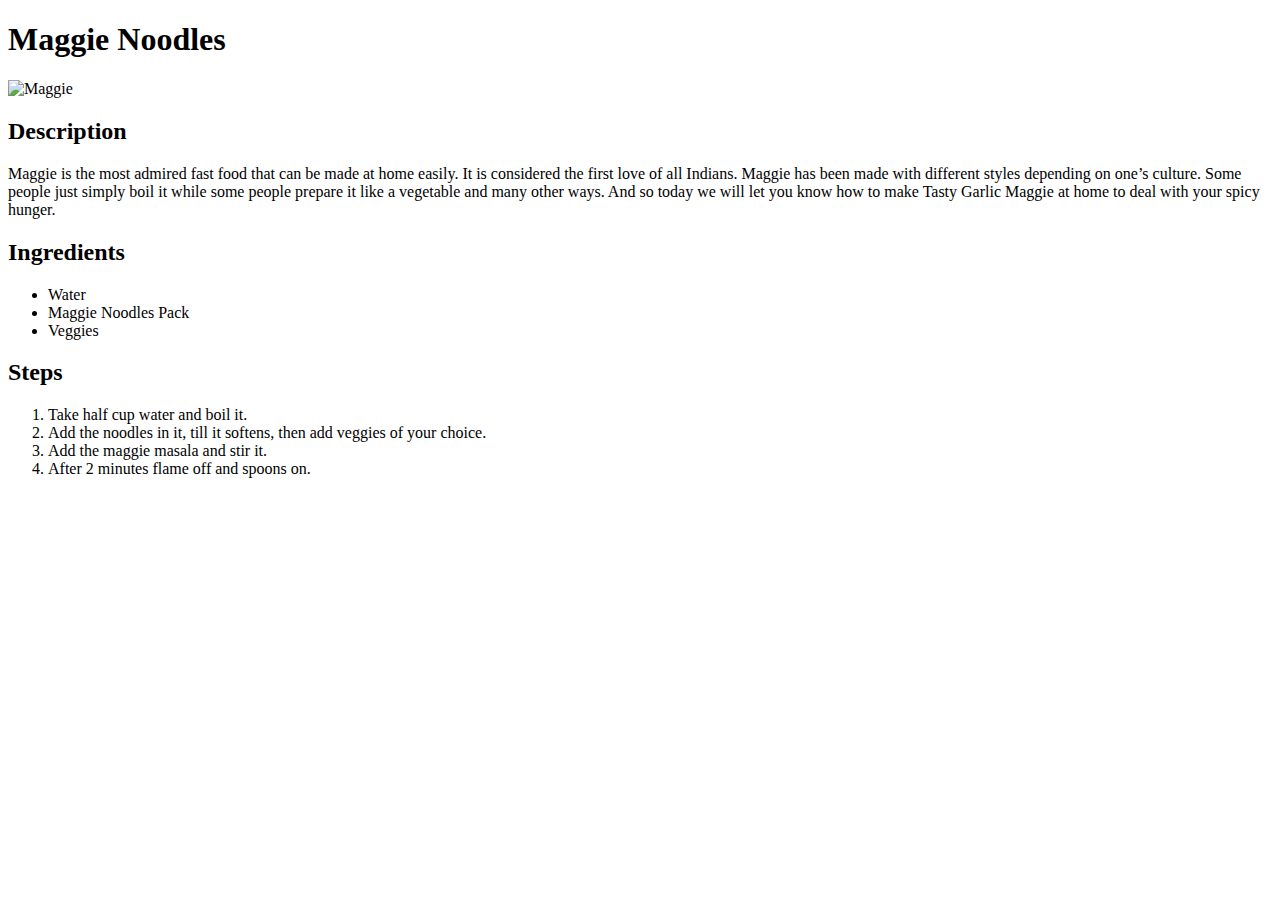
==== recipes/Maggie_Noodles.html @ 6dcaac1b "Modification in index.html and added more recipes" ====
<!DOCTYPE html>
<html lang="en">
<head>
    <meta charset="UTF-8">
    <meta name="viewport" content="width=device-width, initial-scale=1.0">
    <title>Maggie Noodles</title>
</head>
<body>
    <h1>Maggie Noodles</h1>
    <img src="https://www.iwmbuzz.com/wp-content/uploads/2022/06/make-tasty-garlic-maggie-at-home-heres-the-recipe-920x518.jpg" alt="Maggie">
    <h2>Description</h2>
    <p>Maggie is the most admired fast food that can be made at home easily. It is considered the first love of all Indians. Maggie has been made with different styles depending on one’s culture. Some people just simply boil it while some people prepare it like a vegetable and many other ways. And so today we will let you know how to make Tasty Garlic Maggie at home to deal with your spicy hunger.
    </p>

    <h2>Ingredients</h2>
    <ul>
        <li>Water</li>
        <li>Maggie Noodles Pack</li>
        <li>Veggies</li>
    </ul>
    <h2>Steps</h2>
    <ol>
        <li>Take half cup water and boil it.</li>
        <li>Add the noodles in it, till it softens, then add veggies of your choice.</li>
        <li>Add the maggie masala and stir it.</li>
        <li>After 2 minutes flame off and spoons on.</li>
    </ol>
</body>
</html>
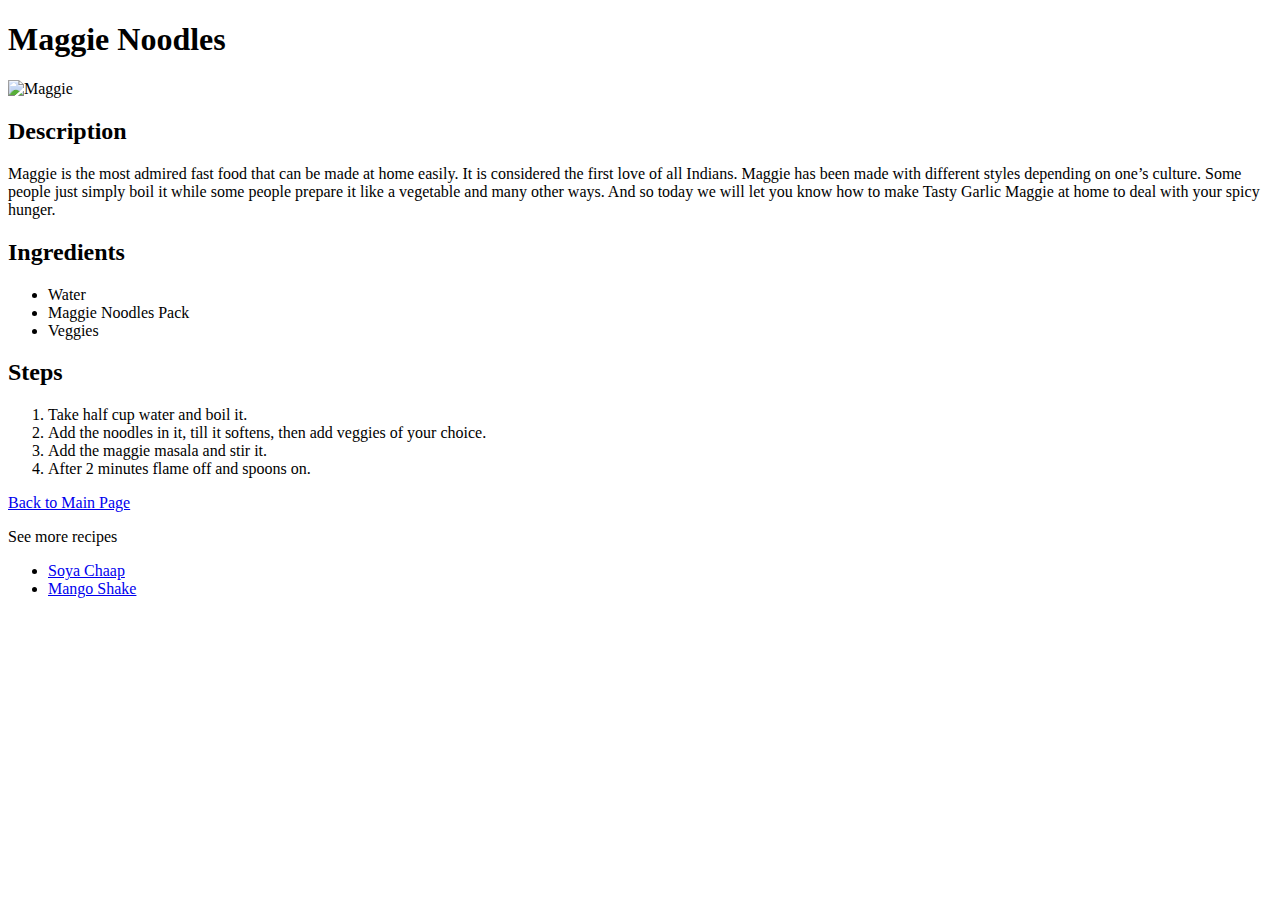
==== commit e0e2d977: "final commit: added recipes on index.html and added back to main and recipe feature to individual re" ====
--- a/recipes/Maggie_Noodles.html
+++ b/recipes/Maggie_Noodles.html
@@ -25,5 +25,11 @@
         <li>Add the maggie masala and stir it.</li>
         <li>After 2 minutes flame off and spoons on.</li>
     </ol>
+    <a href="../index.html">Back to Main Page</a>
+    <p>See more recipes</p>
+    <ul>
+        <li><a href="Soya_Chaap.html">Soya Chaap</a></li>
+        <li><a href="MangoShake.html">Mango Shake</a></li>
+    </ul>
 </body>
 </html>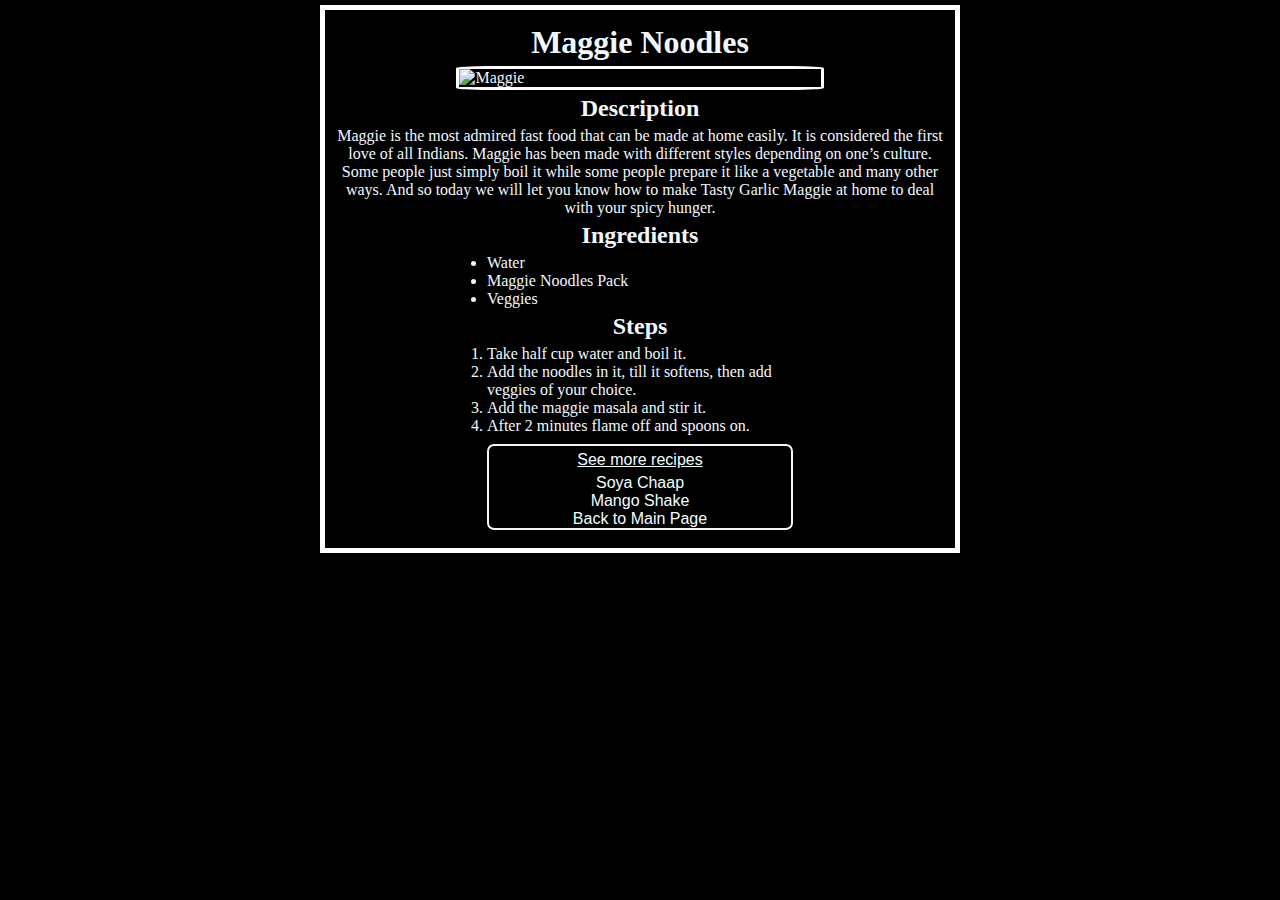
==== commit b4dc6c34: "modified html file" ====
--- a/recipes/Maggie_Noodles.html
+++ b/recipes/Maggie_Noodles.html
@@ -4,32 +4,35 @@
     <meta charset="UTF-8">
     <meta name="viewport" content="width=device-width, initial-scale=1.0">
     <title>Maggie Noodles</title>
+    <link rel="stylesheet" href="../styles/recipes-styles.css">
 </head>
 <body>
-    <h1>Maggie Noodles</h1>
-    <img src="https://www.iwmbuzz.com/wp-content/uploads/2022/06/make-tasty-garlic-maggie-at-home-heres-the-recipe-920x518.jpg" alt="Maggie">
-    <h2>Description</h2>
-    <p>Maggie is the most admired fast food that can be made at home easily. It is considered the first love of all Indians. Maggie has been made with different styles depending on one’s culture. Some people just simply boil it while some people prepare it like a vegetable and many other ways. And so today we will let you know how to make Tasty Garlic Maggie at home to deal with your spicy hunger.
-    </p>
+    <div>
+        <h1>Maggie Noodles</h1>
+        <img src="https://www.iwmbuzz.com/wp-content/uploads/2022/06/make-tasty-garlic-maggie-at-home-heres-the-recipe-920x518.jpg" alt="Maggie">
+        <h2>Description</h2>
+        <p>Maggie is the most admired fast food that can be made at home easily. It is considered the first love of all Indians. Maggie has been made with different styles depending on one’s culture. Some people just simply boil it while some people prepare it like a vegetable and many other ways. And so today we will let you know how to make Tasty Garlic Maggie at home to deal with your spicy hunger.
+        </p>
 
-    <h2>Ingredients</h2>
-    <ul>
-        <li>Water</li>
-        <li>Maggie Noodles Pack</li>
-        <li>Veggies</li>
-    </ul>
-    <h2>Steps</h2>
-    <ol>
-        <li>Take half cup water and boil it.</li>
-        <li>Add the noodles in it, till it softens, then add veggies of your choice.</li>
-        <li>Add the maggie masala and stir it.</li>
-        <li>After 2 minutes flame off and spoons on.</li>
-    </ol>
-    <a href="../index.html">Back to Main Page</a>
-    <p>See more recipes</p>
-    <ul>
-        <li><a href="Soya_Chaap.html">Soya Chaap</a></li>
-        <li><a href="MangoShake.html">Mango Shake</a></li>
-    </ul>
+        <h2>Ingredients</h2>
+        <ul>
+            <li>Water</li>
+            <li>Maggie Noodles Pack</li>
+            <li>Veggies</li>
+        </ul>
+        <h2>Steps</h2>
+        <ol>
+            <li>Take half cup water and boil it.</li>
+            <li>Add the noodles in it, till it softens, then add veggies of your choice.</li>
+            <li>Add the maggie masala and stir it.</li>
+            <li>After 2 minutes flame off and spoons on.</li>
+        </ol>
+        <ul id="see-more">
+            <p>See more recipes</p>
+            <li><a href="Soya_Chaap.html">Soya Chaap</a></li>
+            <li><a href="MangoShake.html">Mango Shake</a></li>
+            <li><a href="../index.html">Back to Main Page</a></li>
+        </ul>
+    </div>
 </body>
 </html>--- a/styles/recipes-styles.css
+++ b/styles/recipes-styles.css
@@ -0,0 +1,53 @@
+*{
+    margin: 0;
+    padding: 0;
+    box-sizing: border-box;
+}
+
+body{
+    background-color: hsl(0, 0%, 0%);
+    /* color: #000; */
+}
+div{
+    width: 50%;
+    margin: 5px auto;
+    border: white solid 5px;
+    padding: 9px;
+    color: aliceblue;
+}
+
+h1, h2, p{
+    text-align: center;
+    margin: 5px auto;
+    font-family: Georgia, 'Times New Roman', Times, serif;
+}
+img{
+    display: block;
+    width: 60%;
+    margin: 5px auto;
+    border: solid 3px white;
+    border-radius: 9%;
+}
+ul, ol {
+    display: block;
+    width: 50%;
+    margin: 5px auto;
+    font-family: 'Times New Roman', Times, serif;
+}
+
+#see-more>p, #see-more>li>a, #see-more>li{
+    font-family: 'Gill Sans', 'Gill Sans MT', Calibri, 'Trebuchet MS', sans-serif;
+    text-decoration: none;
+    list-style: none;
+    color: azure;
+
+}
+#see-more{
+    border: whitesmoke solid 2px;
+    text-align: center;
+    margin: 9px auto;
+    border-radius: 7px;
+}
+#see-more>p{
+    text-decoration: underline;
+}